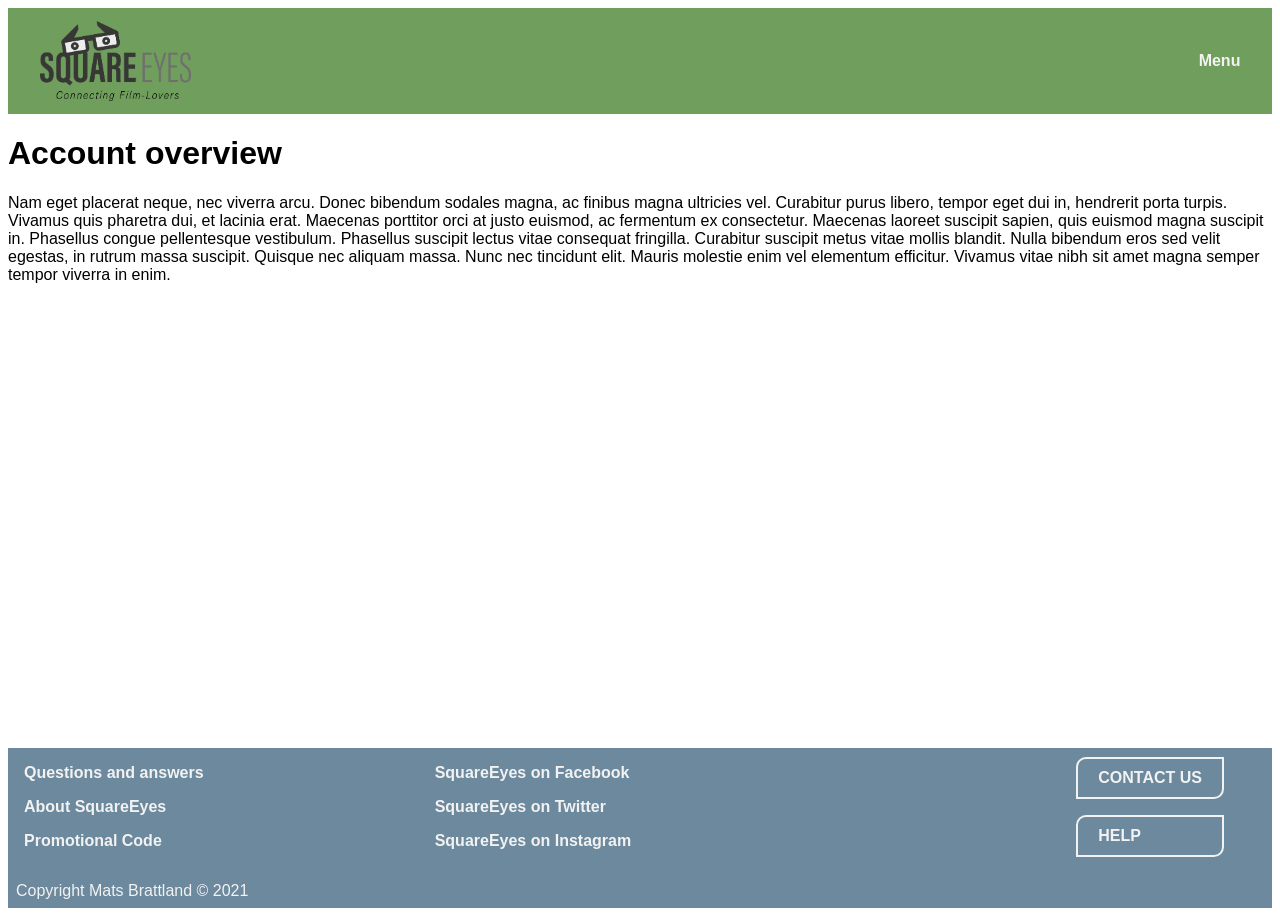
==== accountPage.html @ c01e4e20 "Update accountPage.html" ====
<!DOCTYPE html>
<html lang="en">

    <head>
        <meta charset="UTF-8" />
        <meta name="viewport" content="width=device-width, initial-scale=1.0" />
        <meta name="description" content="Settigs and preferences" />
        <title>Your Account</title>
        <link href="css/styles.css" rel="stylesheet" />
        <!-- Hotjar Tracking Code for https://gallant-chandrasekhar-c7305e.netlify.app/ -->
<script>
    (function(h,o,t,j,a,r){
        h.hj=h.hj||function(){(h.hj.q=h.hj.q||[]).push(arguments)};
        h._hjSettings={hjid:2700357,hjsv:6};
        a=o.getElementsByTagName('head')[0];
        r=o.createElement('script');r.async=1;
        r.src=t+h._hjSettings.hjid+j+h._hjSettings.hjsv;
        a.appendChild(r);
    })(window,document,'https://static.hotjar.com/c/hotjar-','.js?sv=');
</script>
           </head>

<body>
    <div class="wrapper">
        <div class="nestedTop">
            <a class="logoWrap" href="index.html">  <div class="logo"></div></a>
            <div class="burger"> <label for="hamburger-menu"><a>Menu</a></label>
            <input type="checkbox" id="hamburger-menu">
            <nav> <ul class="headerNav"> 
                <li><a href="index.html">Home</a></li>
                <li><a href="logInPage.html">Log In</a></li>
                <li><a href="accountPage.html">Account Page</a></li>
                <li><a href="createAccountPage.html">Create Account</a></li>
                <li><a href="browseFilms.html">Browse Films</a></li>
                <li><a href="filmPage.html">Film Page</a></li>
                <li><a href="producerAccount.html">Producer Account</a></li>
                <li><a href="producerBrowseFilmPage.html">Producer Browse Films</a></li>
                <li><a href="producerCreateAccount.html">Producer Create Account</a></li>
                <li><a href="producerUploadFIlm.html">Upload Films</a></li>
                <li><a href="producerFilmPage.html">Producer Film Page</a></li>
                <li><a href="purchaseFilmPage.html">Purchase Film Page</a></li>
              </div>
            
            </ul></nav>
    
          </div>   
    
  
        <div class="nestedMain">
                
  <h1>Account overview</h1>
<p>Nam eget placerat neque, nec viverra arcu. Donec bibendum sodales magna, ac finibus magna ultricies vel. Curabitur purus libero, tempor eget dui in, hendrerit porta turpis. Vivamus quis pharetra dui, et lacinia erat. Maecenas porttitor orci at justo euismod,
     ac fermentum ex consectetur. Maecenas laoreet suscipit sapien, quis euismod magna suscipit in. Phasellus congue pellentesque vestibulum. Phasellus suscipit lectus vitae consequat fringilla. Curabitur suscipit metus vitae mollis blandit.
     Nulla bibendum eros sed velit egestas, in rutrum massa suscipit. Quisque nec aliquam massa. Nunc nec tincidunt elit. Mauris molestie enim vel elementum efficitur. Vivamus vitae nibh sit amet magna semper tempor viverra in enim.</p>

        </div>  
  
       
       
        <div class="nestedBot"> 
            <div class="faqWrapper"> <section class="faqFoot">
              <a href="index.html">Questions and answers</a>
              <a href="index.html">About SquareEyes</a>
              <a href="index.html">Promotional Code</a></section></div>
            <div class="socialMediaWrapper"><section class="socialMedia">
              <a href="https://facebook.com/">SquareEyes on Facebook</a>
              <a href="https://twitter.com/">SquareEyes on Twitter</a>
              <a href="https://instagram.com/">SquareEyes on Instagram</a></section></div>
          
            <div class="helpWrapper"> <section class="helpNstuff">
              <a href="index.html" class=helpButton>Contact Us</a>
              <a href="index.html" class="helpButton">Help</a>
            </section></div>
            <div id="copyR">Copyright Mats Brattland &copy; 2021</div>    
         </div></div> 

</header>


</body>






</html>
---- css/styles.css ----
body {
  font-family: Verdana, Geneva, Tahoma, sans-serif;
}

.wrapper {
  display: grid;
  grid-template-rows: 1fr 6fr 1fr;
  height: 100vh;
}

.nestedTop {
  background-color: #709e5c;
  display: grid;
  grid-template-columns: 1fr 1fr;
}

.burger {
  justify-self: end;
  align-self: center;
  margin-right: 5%;
}
nav {
  display: none;
}

label {
  font-weight: bold;
  color: #f2f2f2;
}

#hamburger-menu {
  display: none;
}

#hamburger-menu:checked ~ nav {
  display: block;
}

a {
  text-decoration: none;
  color: #f2f2f2;
  font-weight: bold;
}

a:hover {
  color: black;
}

.headerNav {
  list-style: none;
}

.logoWrap {
  align-self: center;
}

.logo {
  background: url(../images/SquareEyes_Logo.png);
  min-height: 5em;
  background-size: contain;
  background-repeat: no-repeat;
  margin-left: 5%;
}

#producerStyling,
#prodButton {
  background-color: #6c899e;
}

.loginForm,
.uploadWrapper {
  display: grid;
  grid-template-columns: 100%;
}
#loginH1,
#loginCreate,
#newSqr,
#logCreateButton,
.inputForm,
#loginButton,
#loginButtonProducer,
#uploadh1 {
  justify-self: center;
}
#loginButton,
#loginButtonProducer {
  padding: 2em;
}
#logCreateButton {
  margin-top: 1em;
}
#homeTitle {
  color: #40403f;
}

.centerHomeImg {
  display: block;
  margin-left: auto;
  margin-right: auto;
  width: 100%;
  min-width: fit-content;
  margin-top: 2em;
}

.homeTextAlignment {
  display: grid;
  grid-template-rows: 1fr 1fr;
  grid-gap: 1em;
}

.accountButtonWrapper {
  justify-self: center;
  align-self: center;
}
.creatAccountButton,
.purchaseButton,
.prodButton {
  color: #f2f2f2;
  text-transform: uppercase;
  font-size: 1em;
  font-weight: bold;
  padding: 1em 2em;
  border-top-left-radius: 10px;
  text-decoration: none;
  border-bottom-right-radius: 10px;
  margin-top: 1em;
}
.creatAccountButton,
.purchaseButton {
  background-color: #709e5c;
}
.prodButton {
  background-color: #6c899e;
}
.creatAccountButton {
  display: block;
}
.browseWrapper {
  display: grid;
  grid-template-rows: auto auto;
  grid-gap: 1em;
}
#browseText {
  font-weight: bold;
  color: #40403f;
}

#browseHeader {
  align-self: center;
  justify-self: center;
}

.thumbnailWrapper {
  display: grid;
  grid-template-rows: auto auto auto;
  grid-gap: 1em;
  align-content: center;
  justify-content: center;
}

.movieThubmnails {
  list-style: none;
}
.dinoLI {
  display: inline;
}
.dinoBack {
  max-width: 100%;
  height: auto;
  border: solid;
  border-width: 5px;
}

.filmPageWrapper {
  display: grid;
  grid-template-columns: 1fr 1fr;
  grid-gap: 2em;
}

.nestedBot {
  background-color: #6c899e;
  display: grid;
  grid-template-columns: 1fr 1fr 1fr;
  grid-gap: 1em;
}
.faqFoot {
  display: grid;
  grid-template-rows: 1fr 1fr 1fr;
  justify-content: start;
  align-content: start;
  grid-gap: 1em;
  margin-bottom: 1em;
  margin-top: 1em;
  margin-left: 1em;
}
.socialMedia {
  display: grid;
  grid-template-rows: 1fr 1fr 1fr;
  justify-content: start;
  align-content: start;
  grid-gap: 1em;
  margin-bottom: 1em;
  margin-top: 1em;
}

.helpNstuff {
  display: grid;
  grid-template-rows: 1fr 1fr;
  grid-gap: 1em;
}

.helpButton {
  display: block;
  border-color: #f2f2f2;
  border-style: solid;
  color: #f2f2f2;
  text-transform: uppercase;
  font-size: 1em;
  font-weight: bold;
  border-width: 2px;
  padding: 10px 20px;
  border-top-left-radius: 10px;
  border-bottom-right-radius: 10px;
}

.helpWrapper {
  align-self: center;
  justify-self: end;
  margin-right: 3em;
}

#copyR {
  color: #f2f2f2;
  margin-left: 0.5em;
  margin-bottom: 0.5em;
}

@media only screen and (min-width: 700px) {
  .homeTextAlignment {
    display: grid;
    grid-template-columns: 1fr 1fr;
    grid-gap: 1em;
  }

  .accountButtonWrapper {
    justify-self: end;
    align-self: center;
  }
}
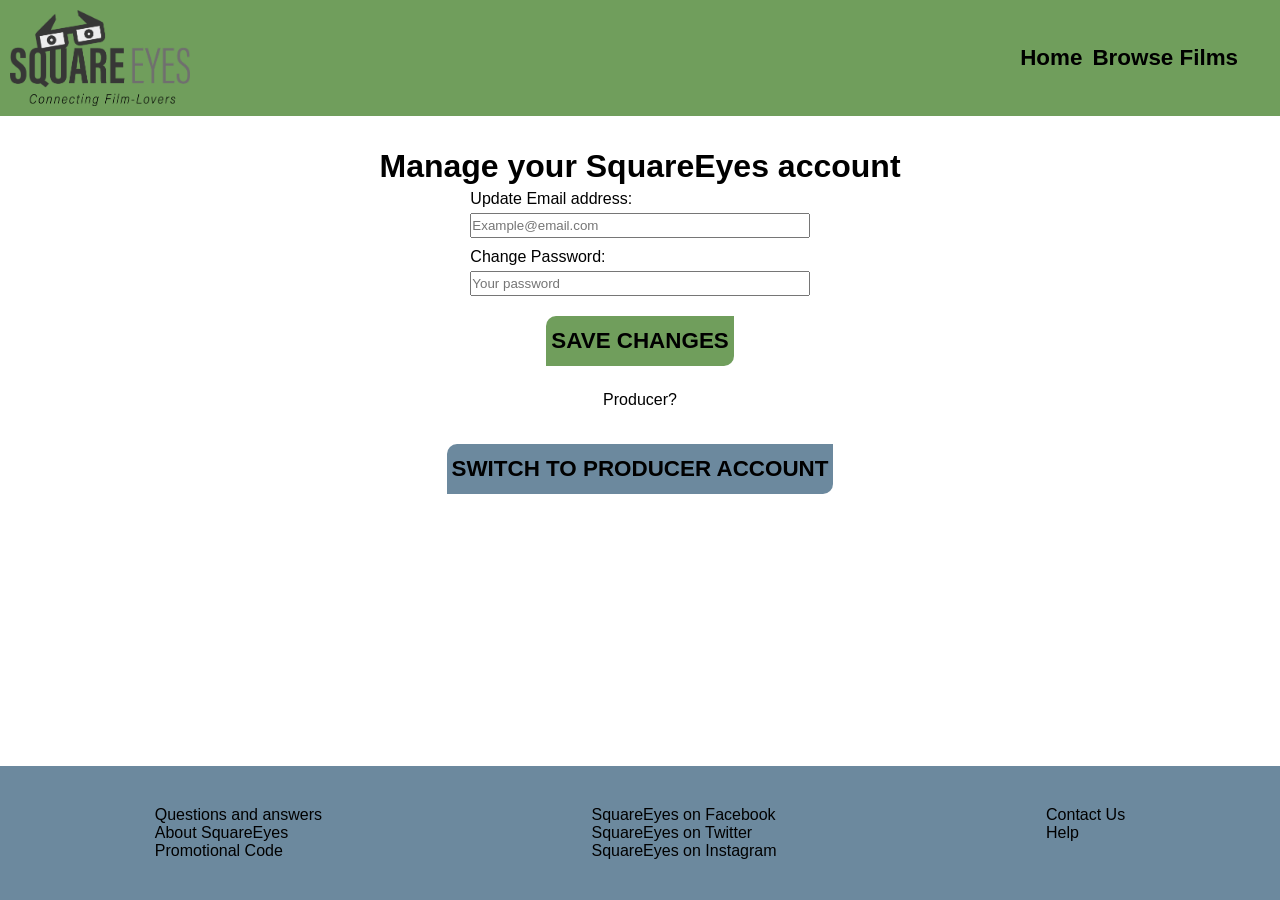
==== commit 7ec143c4: "cngs" ====
--- a/accountPage.html
+++ b/accountPage.html
@@ -1,87 +1,75 @@
 <!DOCTYPE html>
 <html lang="en">
 
-    <head>
-        <meta charset="UTF-8" />
-        <meta name="viewport" content="width=device-width, initial-scale=1.0" />
-        <meta name="description" content="Settigs and preferences" />
-        <title>Your Account</title>
-        <link href="css/styles.css" rel="stylesheet" />
-        <!-- Hotjar Tracking Code for https://gallant-chandrasekhar-c7305e.netlify.app/ -->
-<script>
-    (function(h,o,t,j,a,r){
-        h.hj=h.hj||function(){(h.hj.q=h.hj.q||[]).push(arguments)};
-        h._hjSettings={hjid:2700357,hjsv:6};
-        a=o.getElementsByTagName('head')[0];
-        r=o.createElement('script');r.async=1;
-        r.src=t+h._hjSettings.hjid+j+h._hjSettings.hjsv;
-        a.appendChild(r);
-    })(window,document,'https://static.hotjar.com/c/hotjar-','.js?sv=');
-</script>
-           </head>
+<head>
+  <meta charset="UTF-8" />
+  <meta name="viewport" content="width=device-width, initial-scale=1.0" />
+  <meta name="description" content="Settigs and preferences" />
+  <title>Your Account</title>
+  <link href="css/styles.css" rel="stylesheet" />
+  <!-- Hotjar Tracking Code for https://gallant-chandrasekhar-c7305e.netlify.app/ -->
+  <script>
+    (function (h, o, t, j, a, r) {
+      h.hj = h.hj || function () { (h.hj.q = h.hj.q || []).push(arguments) };
+      h._hjSettings = { hjid: 2700357, hjsv: 6 };
+      a = o.getElementsByTagName('head')[0];
+      r = o.createElement('script'); r.async = 1;
+      r.src = t + h._hjSettings.hjid + j + h._hjSettings.hjsv;
+      a.appendChild(r);
+    })(window, document, 'https://static.hotjar.com/c/hotjar-', '.js?sv=');
+  </script>
+</head>
 
 <body>
-    <div class="wrapper">
-        <div class="nestedTop">
-            <a class="logoWrap" href="index.html">  <div class="logo"></div></a>
-            <div class="burger"> <label for="hamburger-menu"><a>Menu</a></label>
-            <input type="checkbox" id="hamburger-menu">
-            <nav> <ul class="headerNav"> 
-                <li><a href="index.html">Home</a></li>
-                <li><a href="logInPage.html">Log In</a></li>
-                <li><a href="accountPage.html">Account Page</a></li>
-                <li><a href="createAccountPage.html">Create Account</a></li>
-                <li><a href="browseFilms.html">Browse Films</a></li>
-                <li><a href="filmPage.html">Film Page</a></li>
-                <li><a href="producerAccount.html">Producer Account</a></li>
-                <li><a href="producerBrowseFilmPage.html">Producer Browse Films</a></li>
-                <li><a href="producerCreateAccount.html">Producer Create Account</a></li>
-                <li><a href="producerUploadFIlm.html">Upload Films</a></li>
-                <li><a href="producerFilmPage.html">Producer Film Page</a></li>
-                <li><a href="purchaseFilmPage.html">Purchase Film Page</a></li>
-              </div>
-            
-            </ul></nav>
-    
-          </div>   
-    
-  
-        <div class="nestedMain">
-                
-  <h1>Account overview</h1>
-<p>Nam eget placerat neque, nec viverra arcu. Donec bibendum sodales magna, ac finibus magna ultricies vel. Curabitur purus libero, tempor eget dui in, hendrerit porta turpis. Vivamus quis pharetra dui, et lacinia erat. Maecenas porttitor orci at justo euismod,
-     ac fermentum ex consectetur. Maecenas laoreet suscipit sapien, quis euismod magna suscipit in. Phasellus congue pellentesque vestibulum. Phasellus suscipit lectus vitae consequat fringilla. Curabitur suscipit metus vitae mollis blandit.
-     Nulla bibendum eros sed velit egestas, in rutrum massa suscipit. Quisque nec aliquam massa. Nunc nec tincidunt elit. Mauris molestie enim vel elementum efficitur. Vivamus vitae nibh sit amet magna semper tempor viverra in enim.</p>
+  <header>
+    <a href="index.html"> <img src="images/SquareEyes_Logo.png" alt="SquareEyes logo" class="logo"></a>
+    <div class="burger"> <label class="burgerLabel" for="hamburger-menu"><a>Menu</a></label>
+      <input type="checkbox" id="hamburger-menu">
+      <nav>
+        <ul class="navMenu">
+          <li><a class="navItem" href="index.html">Home</a></li>
+          <li><a class="navItem" href="browseFilms.html">Browse Films</a></li>
+          <!-- <li><a class="navItem" href="purchaseFilmPage.html">Purchase Cart</a></li> -->
+        </ul>
+      </nav>
+    </div>
+  </header>
+  <main>
+    <h1 class="indexH1">Manage your SquareEyes account</h1>
+    <form class="squareForm" id="contactForm">
+      <div class="squareFormItem">
+        <label>Update Email address:</label>
+        <input class="squareFormInput" name="email" id="email" placeholder="Example@email.com" />
+      </div>
+      <div class="squareFormItem">
+        <label>Change Password:</label>
+        <input class="squareFormInput" name="password" id="password" placeholder="Your password">
+      </div>
+    </form>
+    <a class="squareFormButton" href="browseFilms.html"><button class="creatAccountButton">Save Changes</button></a>
 
-        </div>  
-  
-       
-       
-        <div class="nestedBot"> 
-            <div class="faqWrapper"> <section class="faqFoot">
-              <a href="index.html">Questions and answers</a>
-              <a href="index.html">About SquareEyes</a>
-              <a href="index.html">Promotional Code</a></section></div>
-            <div class="socialMediaWrapper"><section class="socialMedia">
-              <a href="https://facebook.com/">SquareEyes on Facebook</a>
-              <a href="https://twitter.com/">SquareEyes on Twitter</a>
-              <a href="https://instagram.com/">SquareEyes on Instagram</a></section></div>
-          
-            <div class="helpWrapper"> <section class="helpNstuff">
-              <a href="index.html" class=helpButton>Contact Us</a>
-              <a href="index.html" class="helpButton">Help</a>
-            </section></div>
-            <div id="copyR">Copyright Mats Brattland &copy; 2021</div>    
-         </div></div> 
+    <p class="createPrompt">Producer?</p>
+    <a class="centerButton" href="producerAccount.html"> <button class="creatAccountButton" id="producerStyling">Switch
+        to Producer Account
+      </button></a>
+  </main>
 
-</header>
-
-
+  <footer>
+    <section class="faqFoot">
+      <a href="index.html">Questions and answers</a>
+      <a href="index.html">About SquareEyes</a>
+      <a href="index.html">Promotional Code</a>
+    </section>
+    <section class="socialMedia">
+      <a href="https://facebook.com/">SquareEyes on Facebook</a>
+      <a href="https://twitter.com/">SquareEyes on Twitter</a>
+      <a href="https://instagram.com/">SquareEyes on Instagram</a>
+    </section>
+    <section class="helpNstuff">
+      <a href="index.html" class=helpButton>Contact Us</a>
+      <a href="index.html" class="helpButton">Help</a>
+    </section>
+  </footer>
 </body>
 
-
-
-
-
-
-</html>
+</html>
--- a/css/styles.css
+++ b/css/styles.css
@@ -1,249 +1,385 @@
-body {
+* {
+  margin: 0;
+  padding: 0;
+  box-sizing: border-box;
   font-family: Verdana, Geneva, Tahoma, sans-serif;
 }
 
-.wrapper {
-  display: grid;
-  grid-template-rows: 1fr 6fr 1fr;
-  height: 100vh;
-}
-
-.nestedTop {
-  background-color: #709e5c;
-  display: grid;
-  grid-template-columns: 1fr 1fr;
-}
-
-.burger {
-  justify-self: end;
-  align-self: center;
-  margin-right: 5%;
-}
-nav {
-  display: none;
-}
-
-label {
-  font-weight: bold;
-  color: #f2f2f2;
-}
-
-#hamburger-menu {
-  display: none;
-}
-
-#hamburger-menu:checked ~ nav {
-  display: block;
+html {
+  height: 100%;
 }
 
 a {
   text-decoration: none;
-  color: #f2f2f2;
+}
+
+ul {
+  list-style-type: none;
+}
+
+body {
+  height: 100%;
+  display: flex;
+  flex-direction: column;
+}
+
+/* Header Styling */
+header {
+  background-color: #709e5c;
+  display: flex;
+  min-height: 116px;
+  position: sticky;
+  top: 0;
+}
+
+header a:hover {
+  color: white;
+}
+
+header a {
+  color: black;
   font-weight: bold;
-}
-
-a:hover {
-  color: black;
-}
-
-.headerNav {
-  list-style: none;
-}
-
-.logoWrap {
-  align-self: center;
+  font-size: 1.4em;
+}
+
+.navItem {
+  padding: 5px;
 }
 
 .logo {
-  background: url(../images/SquareEyes_Logo.png);
-  min-height: 5em;
-  background-size: contain;
-  background-repeat: no-repeat;
-  margin-left: 5%;
-}
-
-#producerStyling,
-#prodButton {
-  background-color: #6c899e;
-}
-
-.loginForm,
-.uploadWrapper {
-  display: grid;
-  grid-template-columns: 100%;
-}
-#loginH1,
-#loginCreate,
-#newSqr,
-#logCreateButton,
-.inputForm,
-#loginButton,
-#loginButtonProducer,
-#uploadh1 {
-  justify-self: center;
-}
-#loginButton,
-#loginButtonProducer {
-  padding: 2em;
-}
-#logCreateButton {
-  margin-top: 1em;
-}
-#homeTitle {
-  color: #40403f;
-}
-
-.centerHomeImg {
-  display: block;
-  margin-left: auto;
-  margin-right: auto;
-  width: 100%;
-  min-width: fit-content;
-  margin-top: 2em;
-}
-
-.homeTextAlignment {
-  display: grid;
-  grid-template-rows: 1fr 1fr;
-  grid-gap: 1em;
-}
-
-.accountButtonWrapper {
-  justify-self: center;
-  align-self: center;
-}
-.creatAccountButton,
-.purchaseButton,
-.prodButton {
-  color: #f2f2f2;
+  width: 100%;
+  height: auto;
+  max-width: 200px;
+  padding: 10px;
+  margin: auto;
+  margin-left: 0;
+}
+
+/* Main Styling - in general */
+main {
+  margin-top: 2rem;
+  height: 100%;
+  display: flex;
+  flex-direction: column;
+  margin-bottom: 2rem;
+}
+
+.indexH1 {
+  text-align: center;
+}
+
+.indexImg {
+  width: 100%;
+  padding: 2rem;
+}
+
+.indexIngress {
+  width: 100%;
+  padding-left: 2rem;
+  padding-right: 2rem;
+  padding-bottom: 2rem;
+}
+
+.creatAccountButton {
   text-transform: uppercase;
-  font-size: 1em;
+  font-size: 1.4em;
   font-weight: bold;
-  padding: 1em 2em;
-  border-top-left-radius: 10px;
-  text-decoration: none;
-  border-bottom-right-radius: 10px;
-  margin-top: 1em;
-}
-.creatAccountButton,
-.purchaseButton {
-  background-color: #709e5c;
-}
-.prodButton {
-  background-color: #6c899e;
-}
-.creatAccountButton {
-  display: block;
-}
-.browseWrapper {
-  display: grid;
-  grid-template-rows: auto auto;
-  grid-gap: 1em;
-}
-#browseText {
-  font-weight: bold;
-  color: #40403f;
-}
-
-#browseHeader {
-  align-self: center;
-  justify-self: center;
-}
-
-.thumbnailWrapper {
-  display: grid;
-  grid-template-rows: auto auto auto;
-  grid-gap: 1em;
-  align-content: center;
-  justify-content: center;
-}
-
-.movieThubmnails {
-  list-style: none;
-}
-.dinoLI {
-  display: inline;
-}
-.dinoBack {
-  max-width: 100%;
-  height: auto;
-  border: solid;
-  border-width: 5px;
-}
-
-.filmPageWrapper {
-  display: grid;
-  grid-template-columns: 1fr 1fr;
-  grid-gap: 2em;
-}
-
-.nestedBot {
-  background-color: #6c899e;
-  display: grid;
-  grid-template-columns: 1fr 1fr 1fr;
-  grid-gap: 1em;
-}
-.faqFoot {
-  display: grid;
-  grid-template-rows: 1fr 1fr 1fr;
-  justify-content: start;
-  align-content: start;
-  grid-gap: 1em;
-  margin-bottom: 1em;
-  margin-top: 1em;
-  margin-left: 1em;
-}
-.socialMedia {
-  display: grid;
-  grid-template-rows: 1fr 1fr 1fr;
-  justify-content: start;
-  align-content: start;
-  grid-gap: 1em;
-  margin-bottom: 1em;
-  margin-top: 1em;
-}
-
-.helpNstuff {
-  display: grid;
-  grid-template-rows: 1fr 1fr;
-  grid-gap: 1em;
-}
-
-.helpButton {
-  display: block;
-  border-color: #f2f2f2;
-  border-style: solid;
-  color: #f2f2f2;
-  text-transform: uppercase;
-  font-size: 1em;
-  font-weight: bold;
-  border-width: 2px;
-  padding: 10px 20px;
   border-top-left-radius: 10px;
   border-bottom-right-radius: 10px;
-}
-
-.helpWrapper {
-  align-self: center;
-  justify-self: end;
-  margin-right: 3em;
-}
-
-#copyR {
-  color: #f2f2f2;
-  margin-left: 0.5em;
-  margin-bottom: 0.5em;
-}
-
-@media only screen and (min-width: 700px) {
-  .homeTextAlignment {
-    display: grid;
-    grid-template-columns: 1fr 1fr;
-    grid-gap: 1em;
-  }
-
-  .accountButtonWrapper {
-    justify-self: end;
-    align-self: center;
-  }
-}
+  min-width: 180px;
+  height: 50px;
+  color: black;
+  border: none;
+  padding: 5px;
+}
+
+.creatAccountButton {
+  background-color: #709e5c;
+}
+
+main a {
+  margin-right: 2rem;
+  margin-left: auto;
+}
+
+.creatAccountButton:hover {
+  color: white;
+}
+
+/* Browse Films Styling */
+
+.container {
+  display: flex;
+  flex-direction: column;
+}
+
+.container {
+  margin: 0 auto;
+  margin-top: 2rem;
+}
+
+.movieTitle {
+  display: flex;
+  flex-direction: row;
+  flex-wrap: wrap;
+  width: 100%;
+  max-width: 342px;
+}
+.attribution,
+#browseHeader {
+  margin-left: auto;
+  margin-right: auto;
+}
+
+.attribution,
+#browseHeader {
+  margin-bottom: 2rem;
+}
+.attribution img {
+  height: 50px;
+}
+
+.results {
+  display: flex;
+  flex-wrap: wrap;
+  justify-content: center;
+  align-items: center;
+  gap: 50px;
+  margin-bottom: 2rem;
+}
+
+/* Film Styling */
+
+.queryResult {
+  margin-left: auto;
+  margin-right: auto;
+}
+
+.resultDet {
+  display: flex;
+  flex-direction: column;
+  align-items: center;
+  flex-wrap: wrap;
+}
+.filmSum {
+  width: 50%;
+  margin: 10px;
+}
+
+.filmPoster {
+  margin: 10px;
+}
+
+/*Purchase Styling */
+
+.purchase {
+  display: flex;
+  flex-direction: row;
+  align-items: center;
+  margin-left: auto;
+  margin-right: auto;
+}
+
+.removeButton {
+  display: none;
+}
+
+/* Form Styling */
+.form-error,
+#failedMessage {
+  display: none;
+  color: red;
+  font-size: 18px;
+}
+
+.formSuccess,
+#successMessage {
+  display: none;
+  color: #709e5c;
+  width: 100%;
+  font-size: 18px;
+}
+
+.formSuccess,
+.creatAccountButton a,
+.squareFormButton,
+.squareForm,
+.loadingForm,
+.loadingMessage,
+#failedMessage,
+.createPrompt,
+.centerButton {
+  margin-left: auto;
+  margin-right: auto;
+}
+
+.squareForm {
+  display: flex;
+  flex-direction: column;
+}
+
+.squareFormItem {
+  padding: 5px;
+  margin-left: 0;
+  margin-right: auto;
+  width: 100%;
+}
+
+.squareFormInput {
+  margin-left: auto;
+  margin-right: 0;
+  width: 100%;
+  min-height: 25px;
+  margin-top: 5px;
+}
+
+.squareFormButton {
+  margin-top: 15px;
+}
+.loadingForm,
+.loadingMessage,
+#failedMessage,
+.createPrompt,
+.centerButton {
+  margin-top: 15px;
+  padding: 10px;
+}
+
+/* Footer Styling  */
+
+footer {
+  display: flex;
+  flex-wrap: wrap;
+  background-color: #6c899e;
+  margin-bottom: 0;
+  padding: 20px;
+  width: 100%;
+}
+
+footer section {
+  display: flex;
+  flex-direction: column;
+  padding: 20px;
+  margin-left: auto;
+  margin-right: auto;
+}
+
+footer a {
+  color: black;
+}
+
+footer a:hover {
+  color: white;
+}
+
+@media only screen and (min-width: 1200px) {
+  .burgerLabel {
+    display: none;
+  }
+
+  #hamburger-menu {
+    display: none;
+  }
+  .navMenu {
+    display: flex;
+    flex-direction: row;
+    padding: 5px;
+    flex-wrap: wrap;
+  }
+
+  .burger {
+    margin-top: auto;
+    margin-right: 2rem;
+    margin-left: auto;
+    margin-bottom: auto;
+  }
+}
+
+@media only screen and (max-width: 1200px) {
+  /* Header */
+
+  .logo {
+    margin-left: 0;
+  }
+  nav {
+    display: none;
+  }
+
+  #hamburger-menu {
+    display: none;
+  }
+
+  #hamburger-menu:checked ~ nav {
+    display: block;
+  }
+  .burger {
+    margin-top: auto;
+    margin-right: 20px;
+    margin-left: auto;
+    margin-bottom: auto;
+  }
+
+  .navMenu {
+    display: flex;
+    flex-direction: column;
+    position: absolute;
+    background-color: #709e5c;
+    z-index: 1500;
+    right: 0px;
+    padding: 10px;
+  }
+  .navMenu li {
+    padding: 5px;
+  }
+}
+
+@media only screen and (max-width: 650px) {
+  footer {
+    flex-direction: column;
+  }
+
+  footer section a {
+    margin-left: auto;
+    margin-right: auto;
+  }
+
+  footer {
+    margin-top: 10%;
+    padding-bottom: 0;
+  }
+
+  .filmSum {
+    width: 80%;
+  }
+}
+
+/*Animation */
+
+.loading,
+.loadingForm {
+  border: 20px solid #6c899e;
+  border-top: 20px solid #709e5c;
+  border-radius: 50%;
+  width: 150px;
+  height: 150px;
+  animation: spin 3s linear infinite;
+}
+
+.loadingForm,
+.loadingMessage {
+  display: none;
+}
+
+@keyframes spin {
+  0% {
+    transform: rotate(0deg);
+  }
+  100% {
+    transform: rotate(360deg);
+  }
+}
+
+/* Producer Styling */
+#producerStyling {
+  background-color: #6c899e;
+}
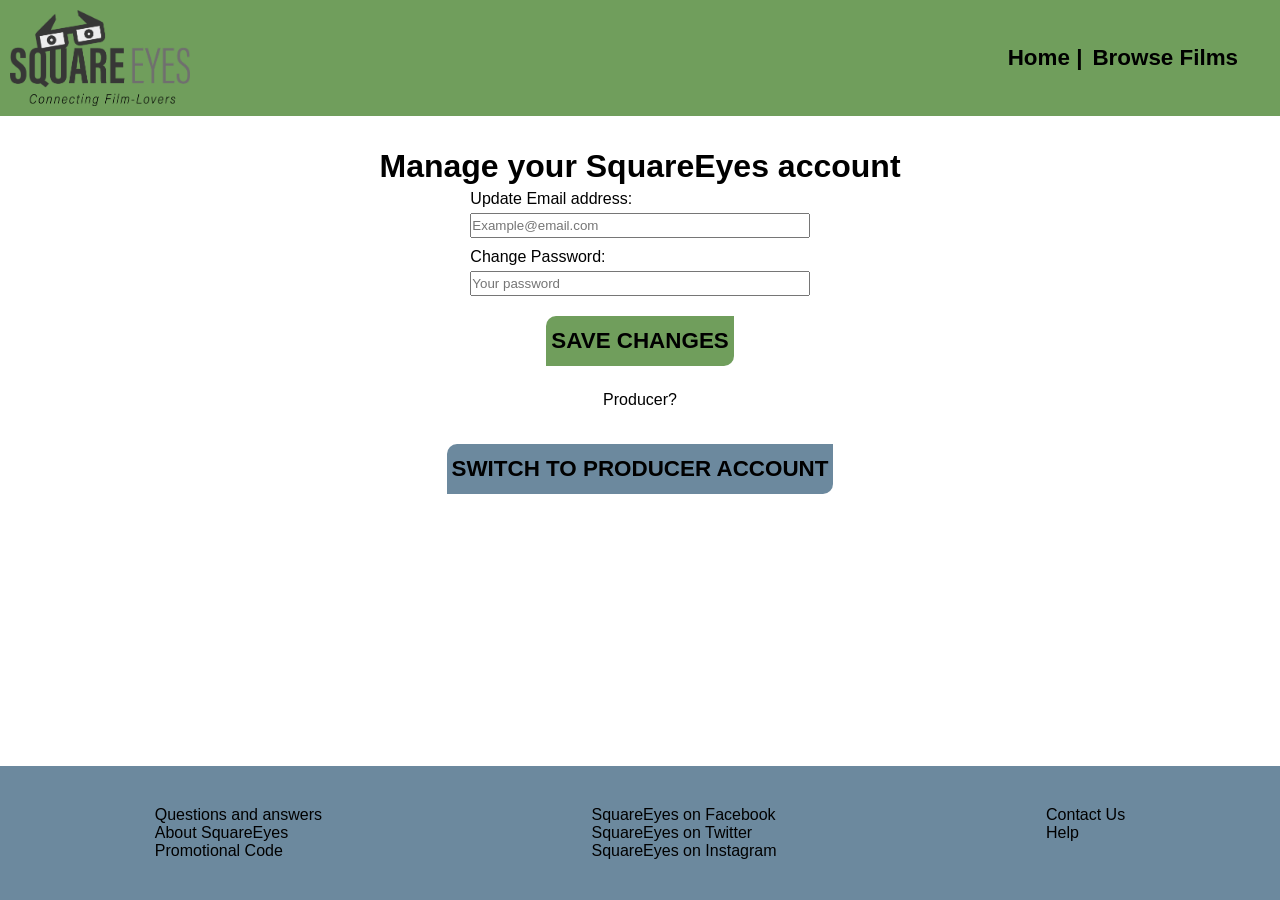
==== commit 98e88b7a: "changes" ====
--- a/accountPage.html
+++ b/accountPage.html
@@ -27,7 +27,7 @@
       <input type="checkbox" id="hamburger-menu">
       <nav>
         <ul class="navMenu">
-          <li><a class="navItem" href="index.html">Home</a></li>
+          <li><a class="navItem" href="index.html">Home |</a></li>
           <li><a class="navItem" href="browseFilms.html">Browse Films</a></li>
           <!-- <li><a class="navItem" href="purchaseFilmPage.html">Purchase Cart</a></li> -->
         </ul>
@@ -54,11 +54,12 @@
       </button></a>
   </main>
 
+
   <footer>
     <section class="faqFoot">
-      <a href="index.html">Questions and answers</a>
-      <a href="index.html">About SquareEyes</a>
-      <a href="index.html">Promotional Code</a>
+      <a href="wip.html">Questions and answers</a>
+      <a href="wip.html">About SquareEyes</a>
+      <a href="wip.html">Promotional Code</a>
     </section>
     <section class="socialMedia">
       <a href="https://facebook.com/">SquareEyes on Facebook</a>
@@ -66,8 +67,8 @@
       <a href="https://instagram.com/">SquareEyes on Instagram</a>
     </section>
     <section class="helpNstuff">
-      <a href="index.html" class=helpButton>Contact Us</a>
-      <a href="index.html" class="helpButton">Help</a>
+      <a href="wip.html" class=helpButton>Contact Us</a>
+      <a href="wip.html" class="helpButton">Help</a>
     </section>
   </footer>
 </body>
--- a/css/styles.css
+++ b/css/styles.css
@@ -136,7 +136,8 @@
   margin-bottom: 2rem;
 }
 .attribution img {
-  height: 50px;
+  height: 30px;
+  margin-top: 10px;
 }
 
 .results {
@@ -146,6 +147,11 @@
   align-items: center;
   gap: 50px;
   margin-bottom: 2rem;
+}
+
+.movieTitle,
+.movieScore {
+  color: black;
 }
 
 /* Film Styling */
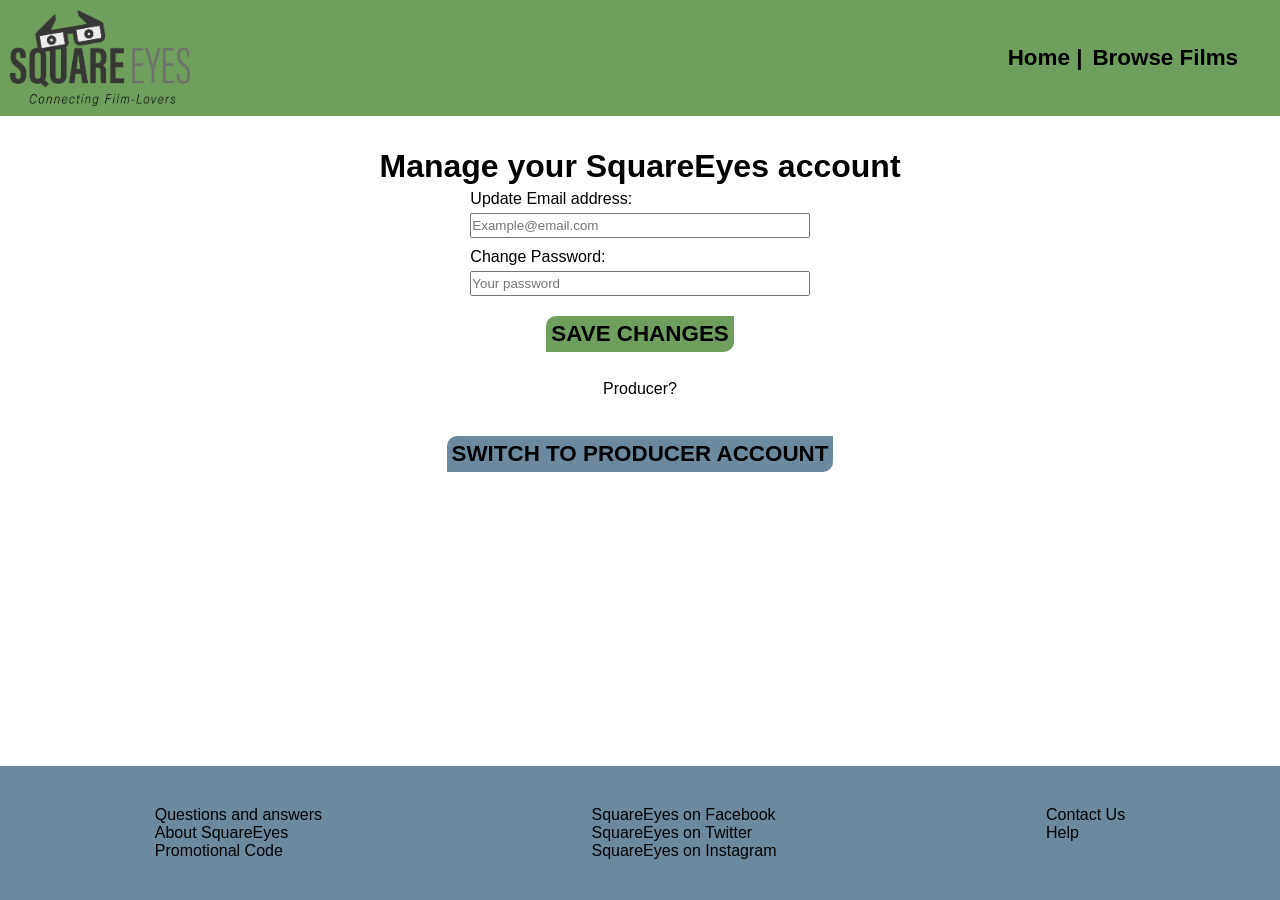
==== commit bf55f74c: "Update accountPage.html" ====
--- a/accountPage.html
+++ b/accountPage.html
@@ -22,12 +22,12 @@
 
 <body>
   <header>
-    <a href="index.html"> <img src="images/SquareEyes_Logo.png" alt="SquareEyes logo" class="logo"></a>
+    <a href="browseFilms.html"> <img src="images/SquareEyes_Logo.png" alt="SquareEyes logo" class="logo"></a>
     <div class="burger"> <label class="burgerLabel" for="hamburger-menu"><a>Menu</a></label>
       <input type="checkbox" id="hamburger-menu">
       <nav>
         <ul class="navMenu">
-          <li><a class="navItem" href="index.html">Home |</a></li>
+          <li><a class="navItem" href="browseFilms.html">Home |</a></li>
           <li><a class="navItem" href="browseFilms.html">Browse Films</a></li>
           <!-- <li><a class="navItem" href="purchaseFilmPage.html">Purchase Cart</a></li> -->
         </ul>
@@ -62,9 +62,9 @@
       <a href="wip.html">Promotional Code</a>
     </section>
     <section class="socialMedia">
-      <a href="https://facebook.com/">SquareEyes on Facebook</a>
-      <a href="https://twitter.com/">SquareEyes on Twitter</a>
-      <a href="https://instagram.com/">SquareEyes on Instagram</a>
+      <a href="https://facebook.com/" target="_blank">SquareEyes on Facebook</a>
+      <a href="https://twitter.com/" target="_blank">SquareEyes on Twitter</a>
+      <a href="https://instagram.com/" target="_blank">SquareEyes on Instagram</a>
     </section>
     <section class="helpNstuff">
       <a href="wip.html" class=helpButton>Contact Us</a>
--- a/css/styles.css
+++ b/css/styles.css
@@ -71,6 +71,10 @@
 .indexImg {
   width: 100%;
   padding: 2rem;
+}
+
+p {
+  line-height: 1.5;
 }
 
 .indexIngress {
@@ -87,10 +91,10 @@
   border-top-left-radius: 10px;
   border-bottom-right-radius: 10px;
   min-width: 180px;
-  height: 50px;
   color: black;
   border: none;
   padding: 5px;
+  width: auto;
 }
 
 .creatAccountButton {
@@ -111,6 +115,8 @@
 .container {
   display: flex;
   flex-direction: column;
+  padding-left: 2rem;
+  padding-right: 2rem;
 }
 
 .container {
